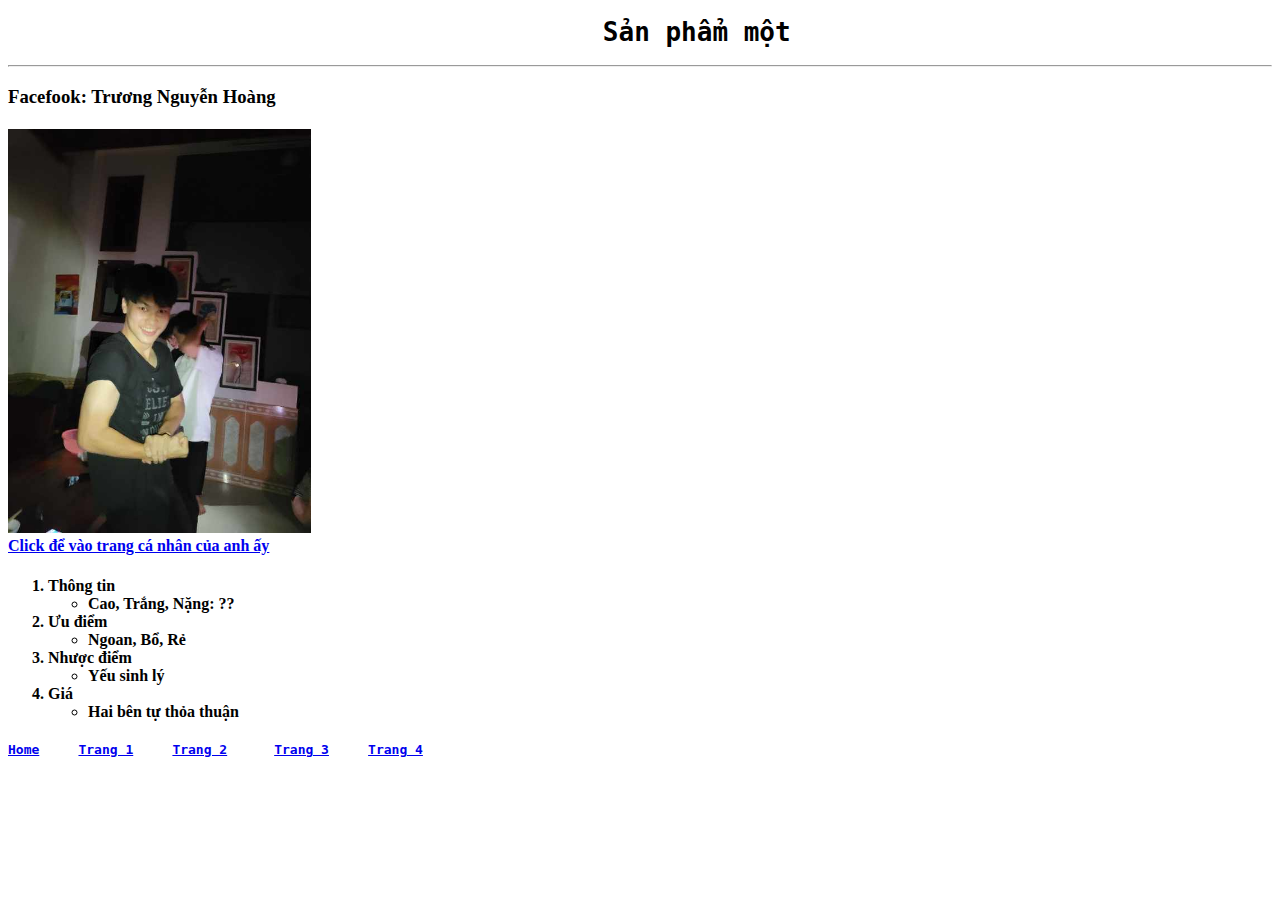
==== trang1.html @ d49cf2b0 "first commit" ====
<!DOCTYPE html>
<html lang="vi">
  <head>
    <meta charset="UTF-8" />
    <meta name="viewport" content="width=device-width, initial-scale=1.0" />
    <title>san pham 1</title>
  </head>
  <body>
    <pre><h1>                                      Sản phẩm một</h1></pre>
    <hr />
    <h3>Facefook: Trương Nguyễn Hoàng</h3>
    <h4>
      <img src="./img/hoang.jpg" alt="hoàng" width="24%" /><br />
      <a
        href="https://www.facebook.com/nguyenhoang.truong.566?mibextid=ZbWKwL"
        target="_blank"
        >Click để vào trang cá nhân của anh ấy</a
      >
    </h4>
    <ol>
      <h4>
        <li>
          Thông tin
          <ul>
            <li>Cao, Trắng, Nặng: ??</li>
          </ul>
        </li>
        <li>
          Ưu điểm
          <ul>
            <li>Ngoan, Bổ, Rẻ</li>
          </ul>
        </li>
        <li>
          Nhược điểm
          <ul>
            <li>Yếu sinh lý</li>
          </ul>
        </li>
        <li>
          Giá
          <ul>
            <li>Hai bên tự thỏa thuận</li>
          </ul>
        </li>
      </h4>
    </ol>
    <h4>
      <pre>
<a href="./index.html">Home</a>     <a href="./trang1.html">Trang 1</a>     <a href="./trang2.html">Trang 2</a>      <a href="./trang3.html">Trang 3</a>     <a href="./trang4.html">Trang 4</a>
        </pre>
    </h4>
  </body>
</html>
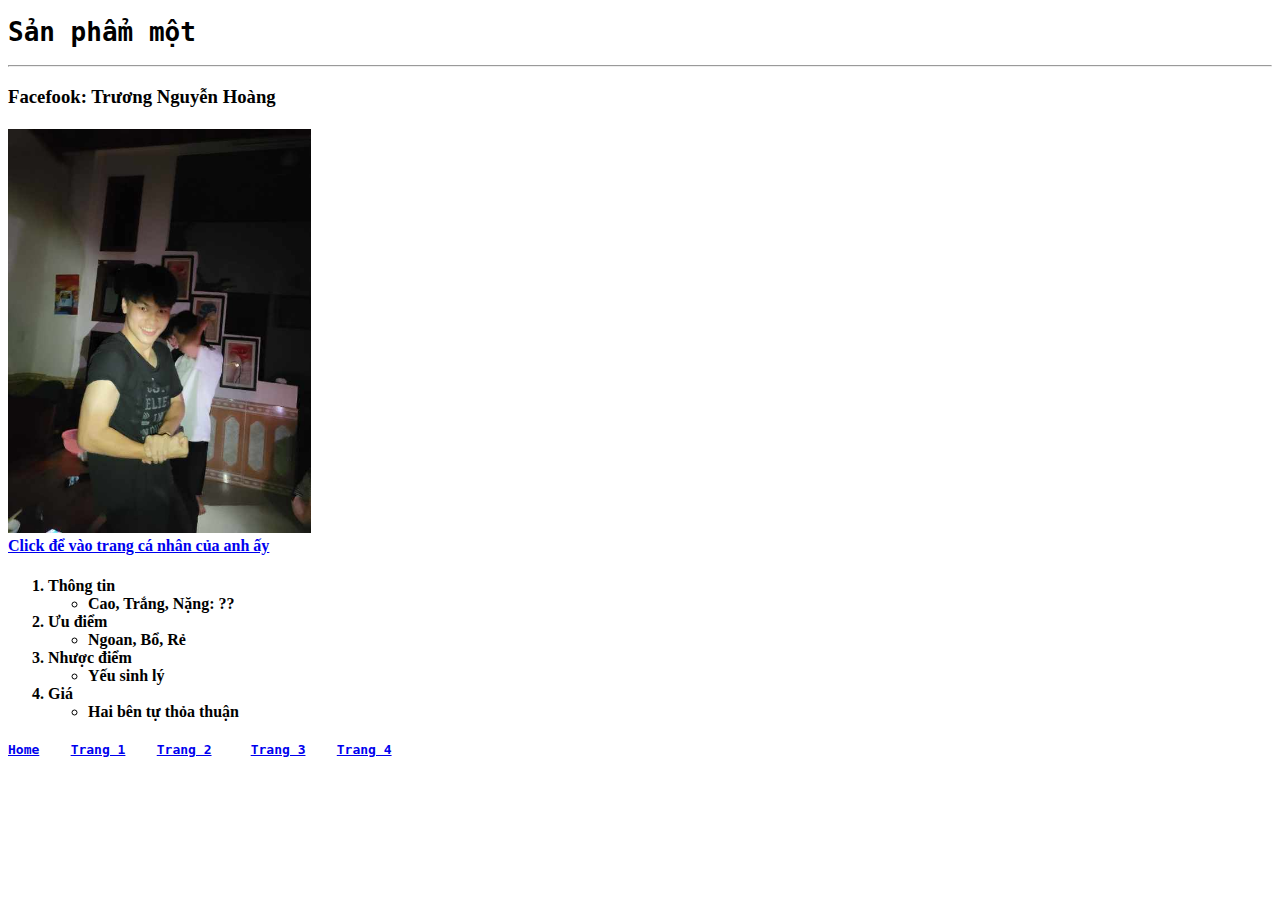
==== commit ec3f4d00: "sua" ====
--- a/trang1.html
+++ b/trang1.html
@@ -6,7 +6,7 @@
     <title>san pham 1</title>
   </head>
   <body>
-    <pre><h1>                                      Sản phẩm một</h1></pre>
+    <pre><h1>Sản phẩm một</h1></pre>
     <hr />
     <h3>Facefook: Trương Nguyễn Hoàng</h3>
     <h4>
@@ -47,7 +47,7 @@
     </ol>
     <h4>
       <pre>
-<a href="./index.html">Home</a>     <a href="./trang1.html">Trang 1</a>     <a href="./trang2.html">Trang 2</a>      <a href="./trang3.html">Trang 3</a>     <a href="./trang4.html">Trang 4</a>
+<a href="./index.html">Home</a>    <a href="./trang1.html">Trang 1</a>    <a href="./trang2.html">Trang 2</a>     <a href="./trang3.html">Trang 3</a>    <a href="./trang4.html">Trang 4</a>
         </pre>
     </h4>
   </body>
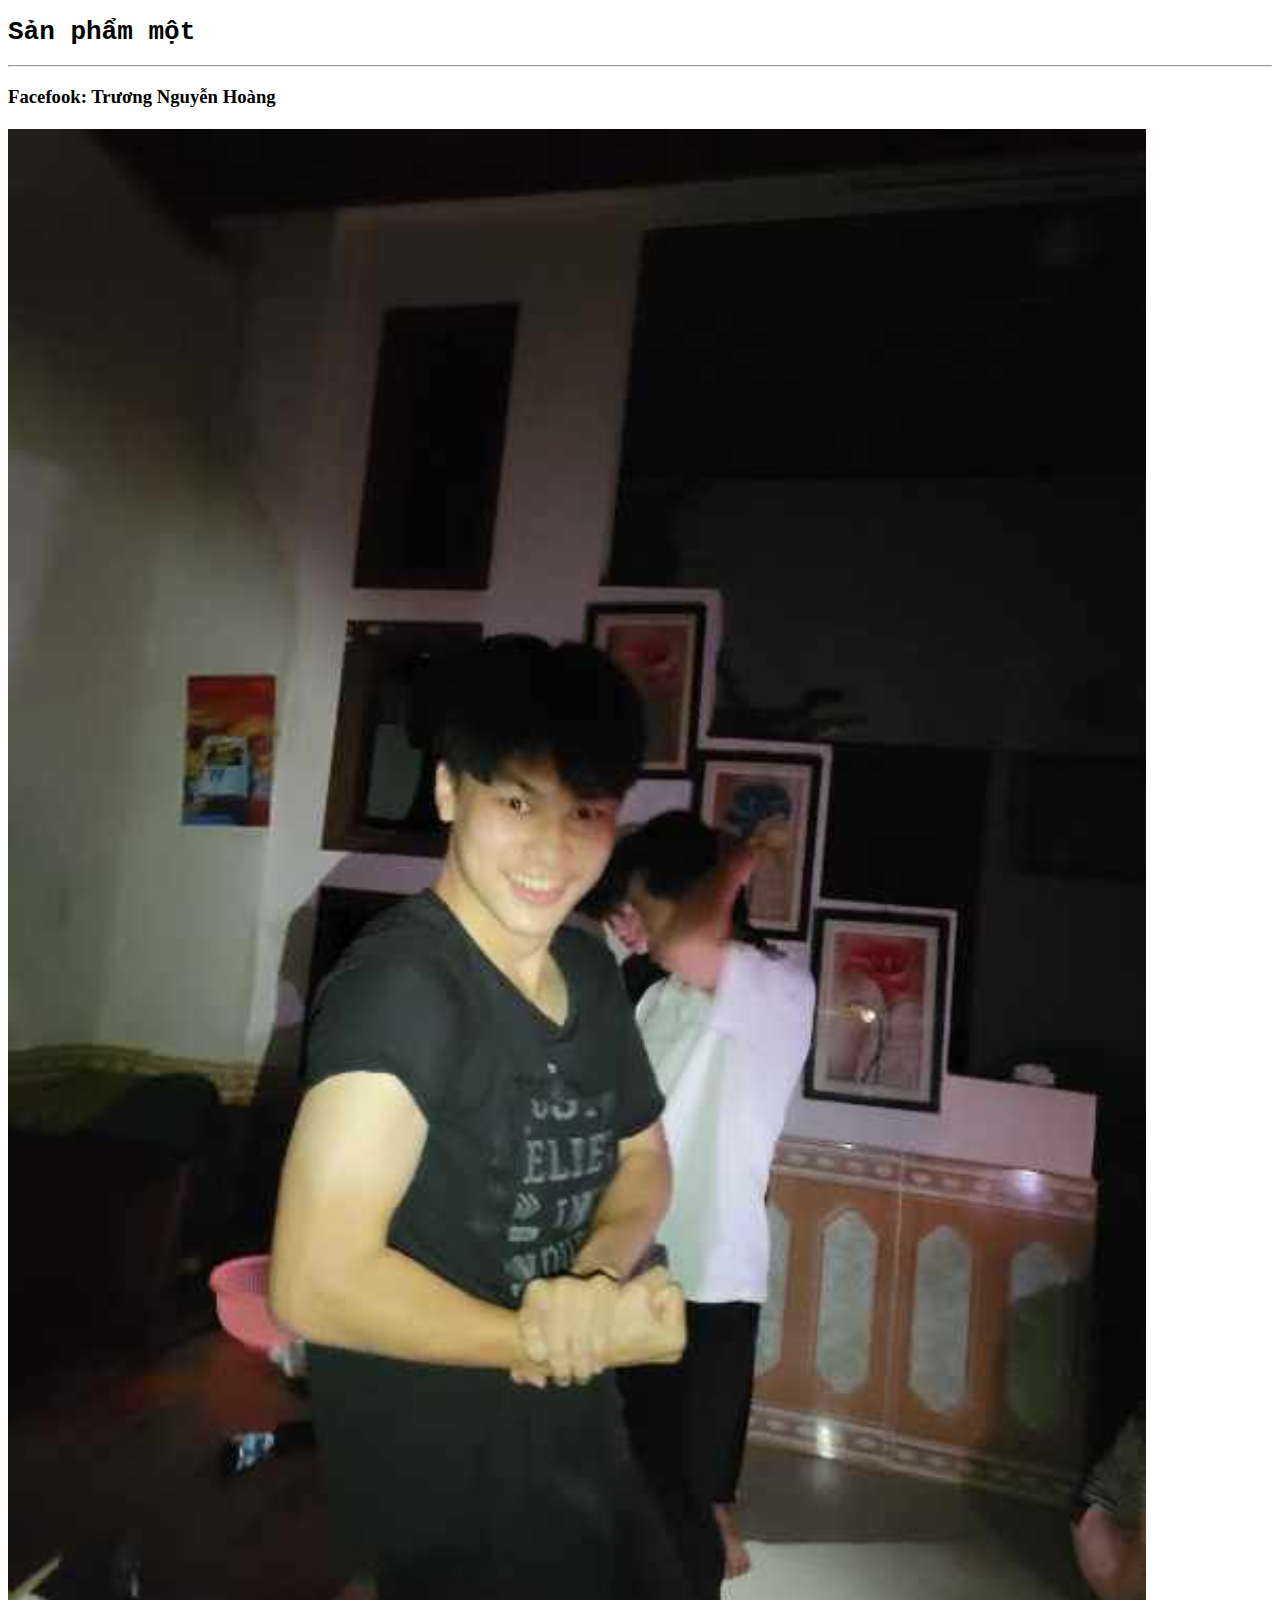
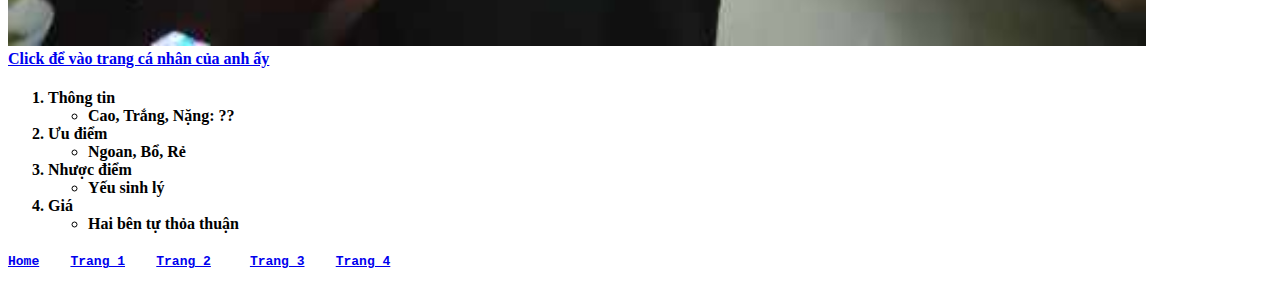
==== commit 9786cf4d: "1" ====
--- a/trang1.html
+++ b/trang1.html
@@ -10,7 +10,7 @@
     <hr />
     <h3>Facefook: Trương Nguyễn Hoàng</h3>
     <h4>
-      <img src="./img/hoang.jpg" alt="hoàng" width="24%" /><br />
+      <img src="./img/hoang.jpg" alt="hoàng" width="90%" /><br />
       <a
         href="https://www.facebook.com/nguyenhoang.truong.566?mibextid=ZbWKwL"
         target="_blank"
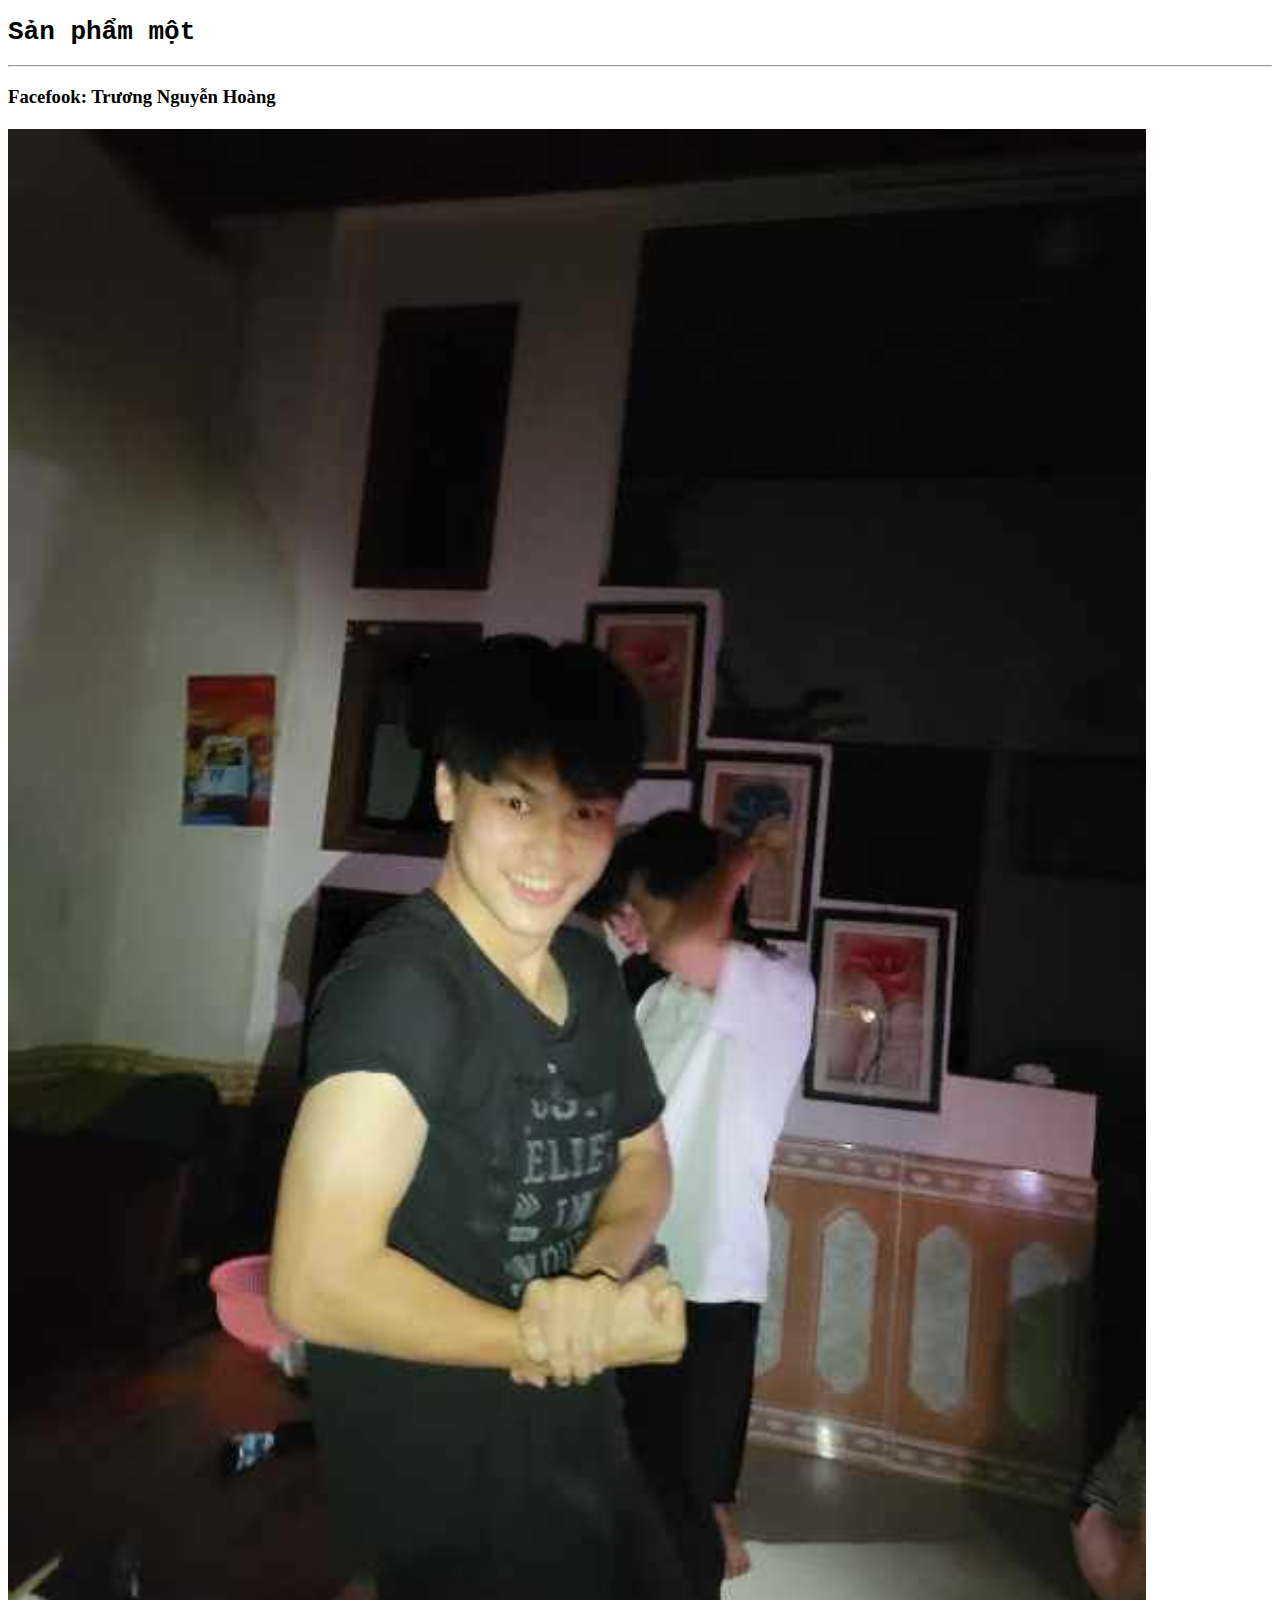
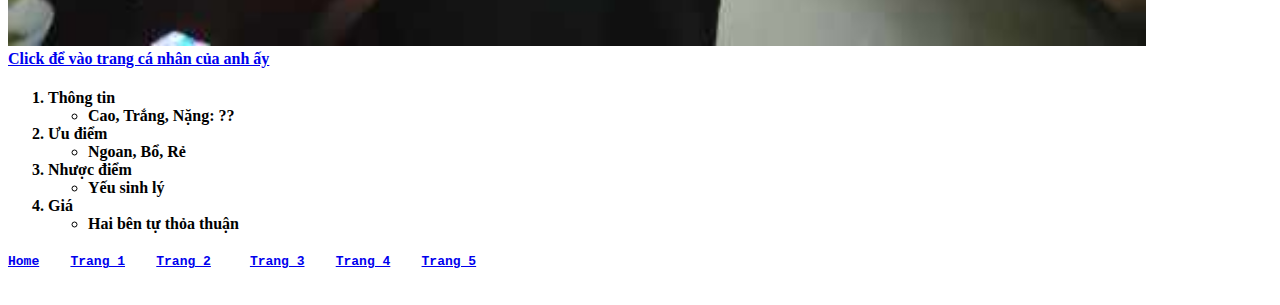
==== commit 7849949a: "3" ====
--- a/trang1.html
+++ b/trang1.html
@@ -47,7 +47,7 @@
     </ol>
     <h4>
       <pre>
-<a href="./index.html">Home</a>    <a href="./trang1.html">Trang 1</a>    <a href="./trang2.html">Trang 2</a>     <a href="./trang3.html">Trang 3</a>    <a href="./trang4.html">Trang 4</a>
+<a href="./index.html">Home</a>    <a href="./trang1.html">Trang 1</a>    <a href="./trang2.html">Trang 2</a>     <a href="./trang3.html">Trang 3</a>    <a href="./trang4.html">Trang 4</a>    <a href="./trang5.html">Trang 5</a>
         </pre>
     </h4>
   </body>
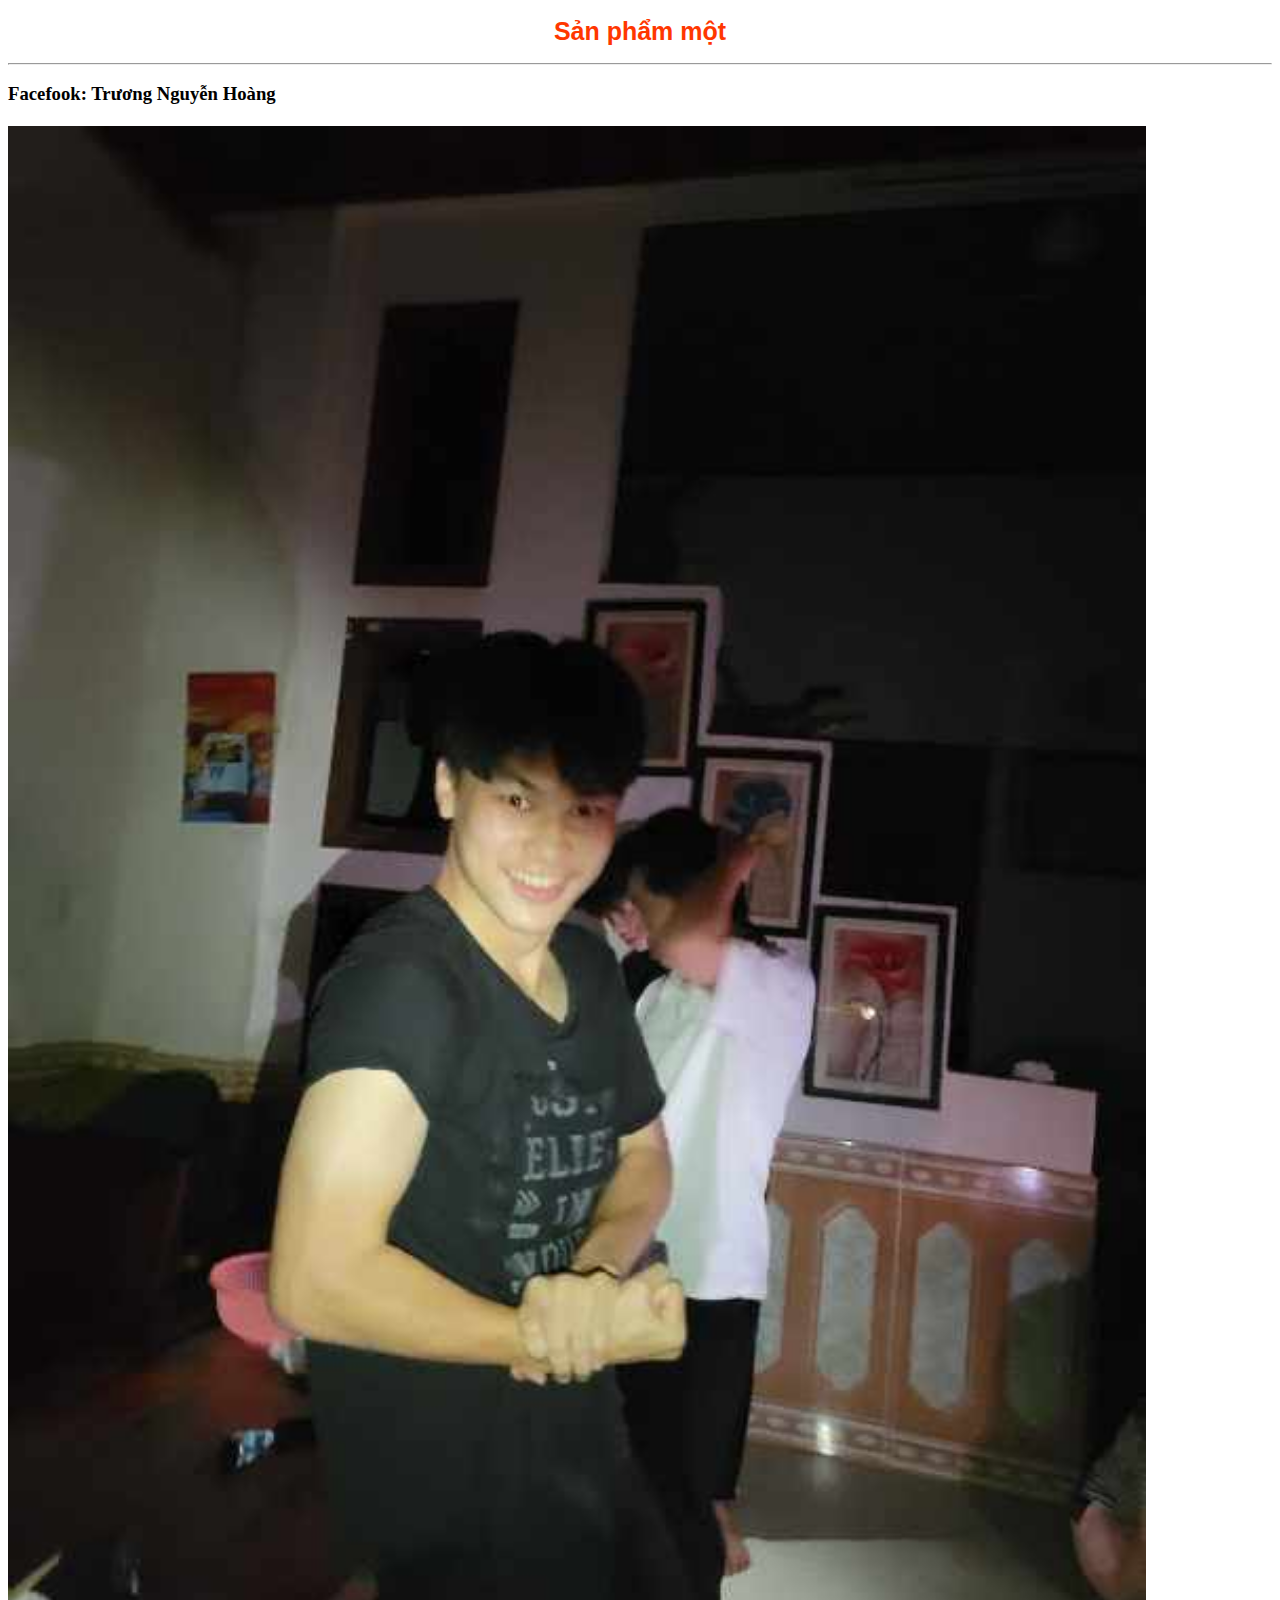
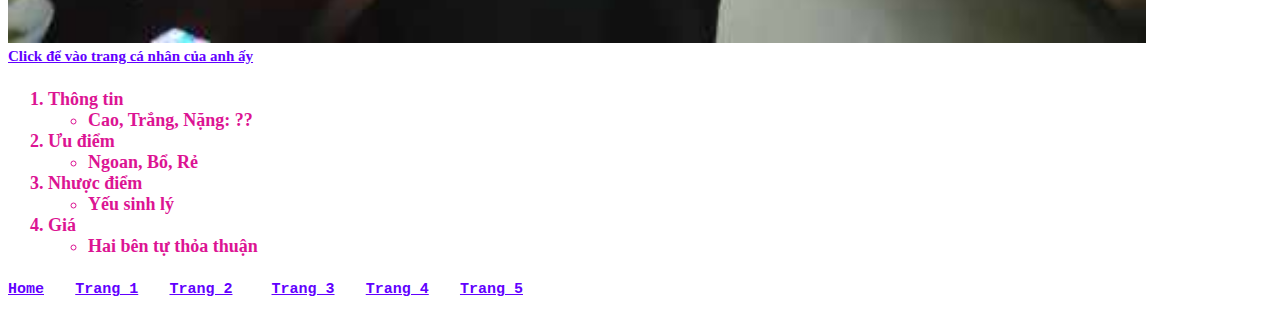
==== commit 163c0661: "1" ====
--- a/trang1.html
+++ b/trang1.html
@@ -3,6 +3,7 @@
   <head>
     <meta charset="UTF-8" />
     <meta name="viewport" content="width=device-width, initial-scale=1.0" />
+    <link rel="stylesheet" href="style.css">
     <title>san pham 1</title>
   </head>
   <body>
--- a/style.css
+++ b/style.css
@@ -0,0 +1,11 @@
+h1 {
+  color: rgb(255, 55, 0);
+  text-align: center;
+  font-size: 25px;
+  font-family: Arial, Helvetica, sans-serif;
+}
+a {
+  color: rgb(98, 0, 255);
+  font-size: 15px;
+}
+ol{color: rgb(220, 20, 147);font-size: 18px;}
